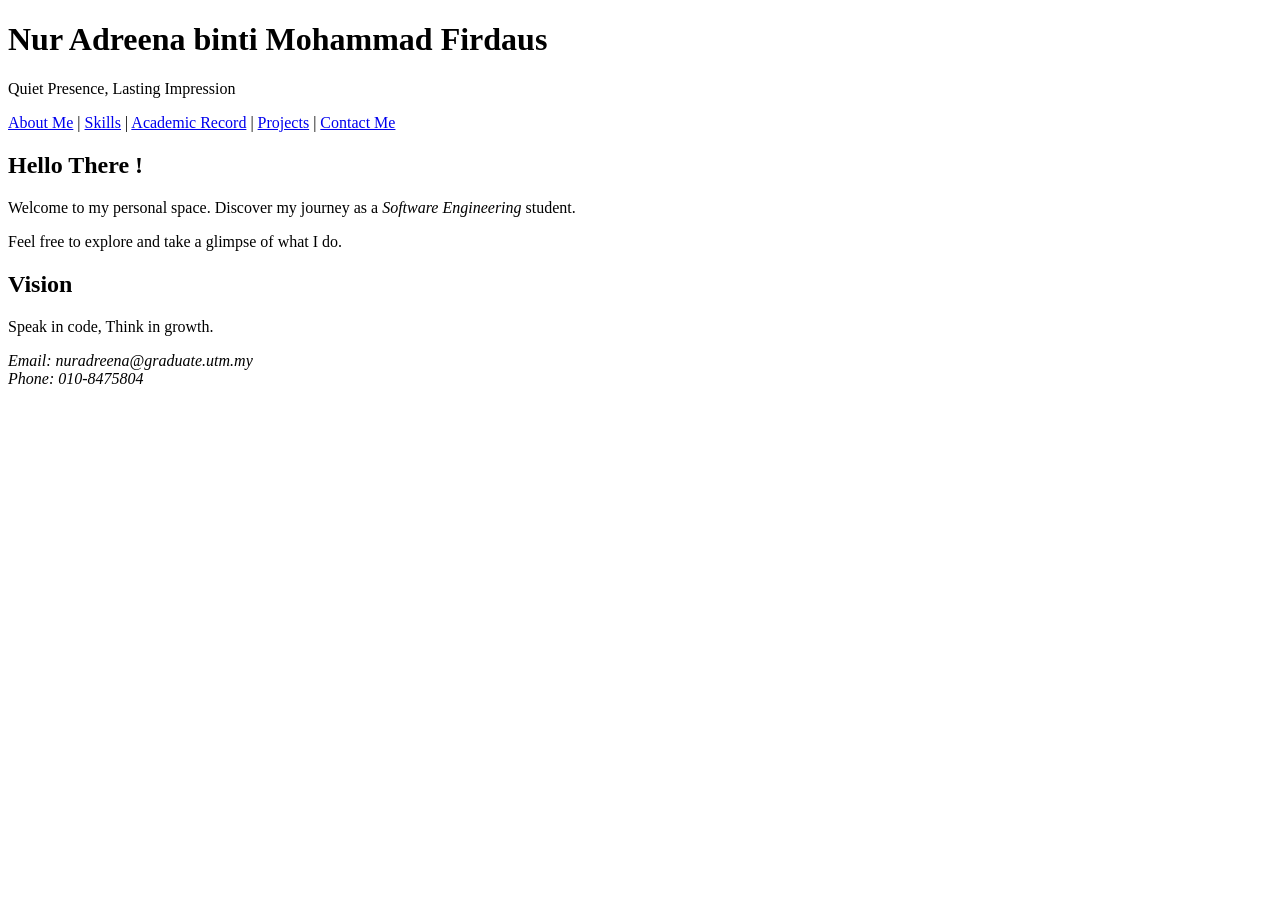
==== index.html @ e9213914 "Initial Commit" ====
<!DOCTYPE html>
<html lang="en">
<head>
	<meta charset="UTF-8">
	<meta name="viewport" content="width=device-width, initial-scale=1.0">
	<meta name="description" content="Personal Portfolio Homepage">
	<title>Personal Portfolio</title>
</head>

<body>

	<header>
  		<h1>Nur Adreena binti Mohammad Firdaus</h1>
  		<p>Quiet Presence, Lasting Impression</p>
	</header>

	<nav>
  		<a href="about.html">About Me</a> |
  		<a href="skills.html">Skills</a> |
  		<a href="academic.html">Academic Record</a> |
  		<a href="projects.html">Projects</a> |
  		<a href="contact.html">Contact Me</a> 
	</nav>

	<main>
  		<section>
    		<h2>Hello There !</h2>
    		<p>Welcome to my personal space. Discover my journey as a <i>Software Engineering</i> student.</p>
    		<p>Feel free to explore and take a glimpse of what I do.</p>
  		</section>

  		<section>
    		<h2>Vision</h2>
    		<p>Speak in code, Think in growth.</p>
  		</section>
	</main>

	<footer>
  		<address>
    		Email: nuradreena@graduate.utm.my<br>
    		Phone: 010-8475804
  		</address>
	</footer>

</body>

</html>
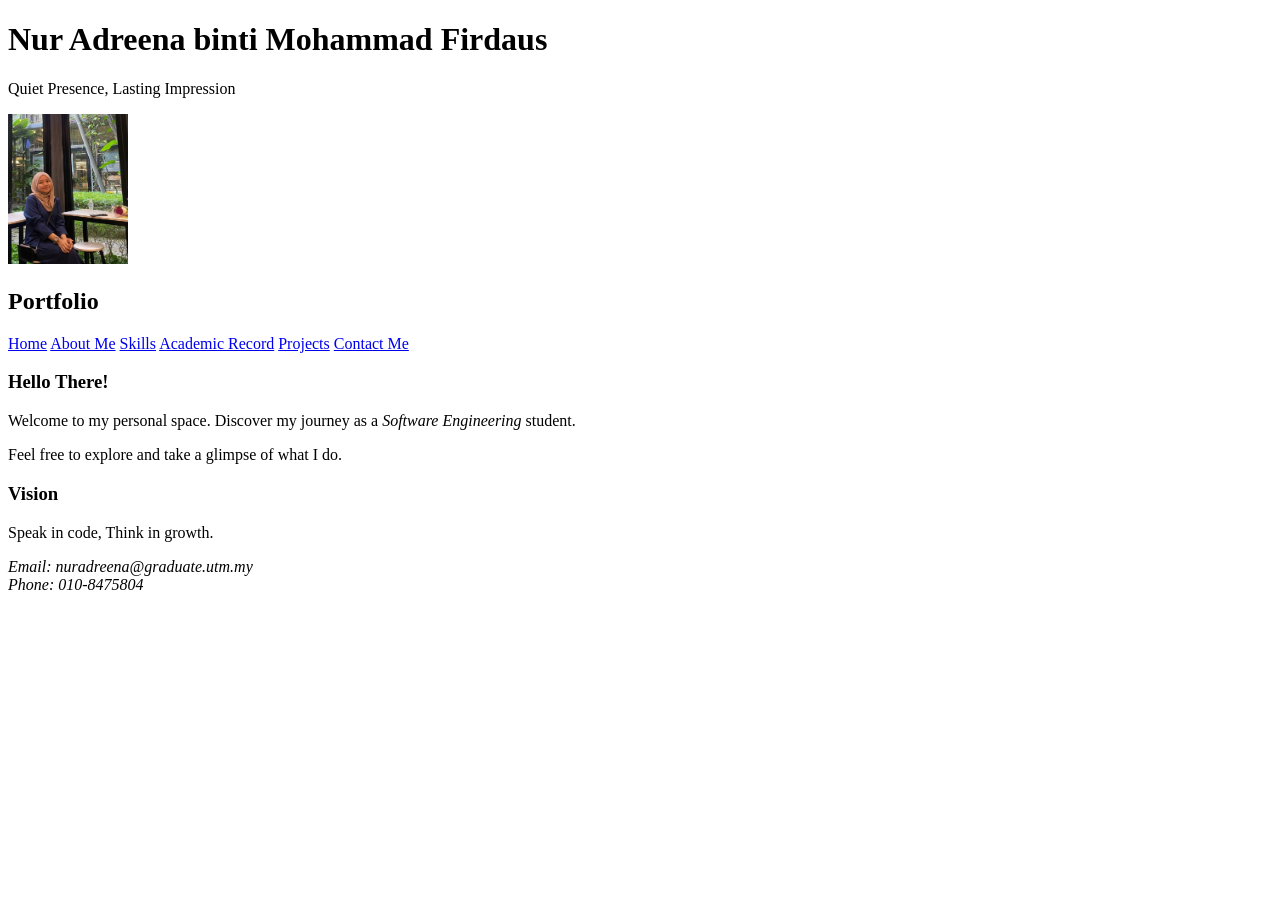
==== commit 95dfdd00: "Lab 1b Progress" ====
--- a/index.html
+++ b/index.html
@@ -3,6 +3,7 @@
 <head>
 	<meta charset="UTF-8">
 	<meta name="viewport" content="width=device-width, initial-scale=1.0">
+	<link rel="stylesheet" href="style.css">
 	<meta name="description" content="Personal Portfolio Homepage">
 	<title>Personal Portfolio</title>
 </head>
@@ -10,28 +11,41 @@
 <body>
 
 	<header>
-  		<h1>Nur Adreena binti Mohammad Firdaus</h1>
-  		<p>Quiet Presence, Lasting Impression</p>
+		<div class="header-text">
+  			<h1>Nur Adreena binti Mohammad Firdaus</h1>
+  			<p>Quiet Presence, Lasting Impression</p>
+		</div>
+		<div class="header-image">
+    	<img src="images/profile.jpeg" alt="Portrait" width="120" height="150">
+  </div>
 	</header>
 
 	<nav>
-  		<a href="about.html">About Me</a> |
-  		<a href="skills.html">Skills</a> |
-  		<a href="academic.html">Academic Record</a> |
-  		<a href="projects.html">Projects</a> |
-  		<a href="contact.html">Contact Me</a> 
+		<h2>Portfolio</h2>
+
+		<div class="nav-links">
+  			<a href="index.html" class="active">Home</a>
+  			<a href="about.html">About Me</a>
+  			<a href="skills.html">Skills</a>
+  			<a href="academic.html">Academic Record</a>
+  			<a href="projects.html">Projects</a>
+  			<a href="contact.html">Contact Me</a>
+		</div>
 	</nav>
 
 	<main>
-  		<section>
-    		<h2>Hello There !</h2>
-    		<p>Welcome to my personal space. Discover my journey as a <i>Software Engineering</i> student.</p>
-    		<p>Feel free to explore and take a glimpse of what I do.</p>
-  		</section>
 
-  		<section>
-    		<h2>Vision</h2>
-    		<p>Speak in code, Think in growth.</p>
+		<section class="page-cards">
+    		<div class="card featured-card">
+      			<h3>Hello There!</h3>
+      			<p>Welcome to my personal space. Discover my journey as a <i>Software Engineering</i> student.</p>
+      			<p>Feel free to explore and take a glimpse of what I do.</p>
+    		</div>
+
+    		<div class="card">
+      			<h3>Vision</h3>
+      			<p>Speak in code, Think in growth.</p>
+    		</div>
   		</section>
 	</main>
 
